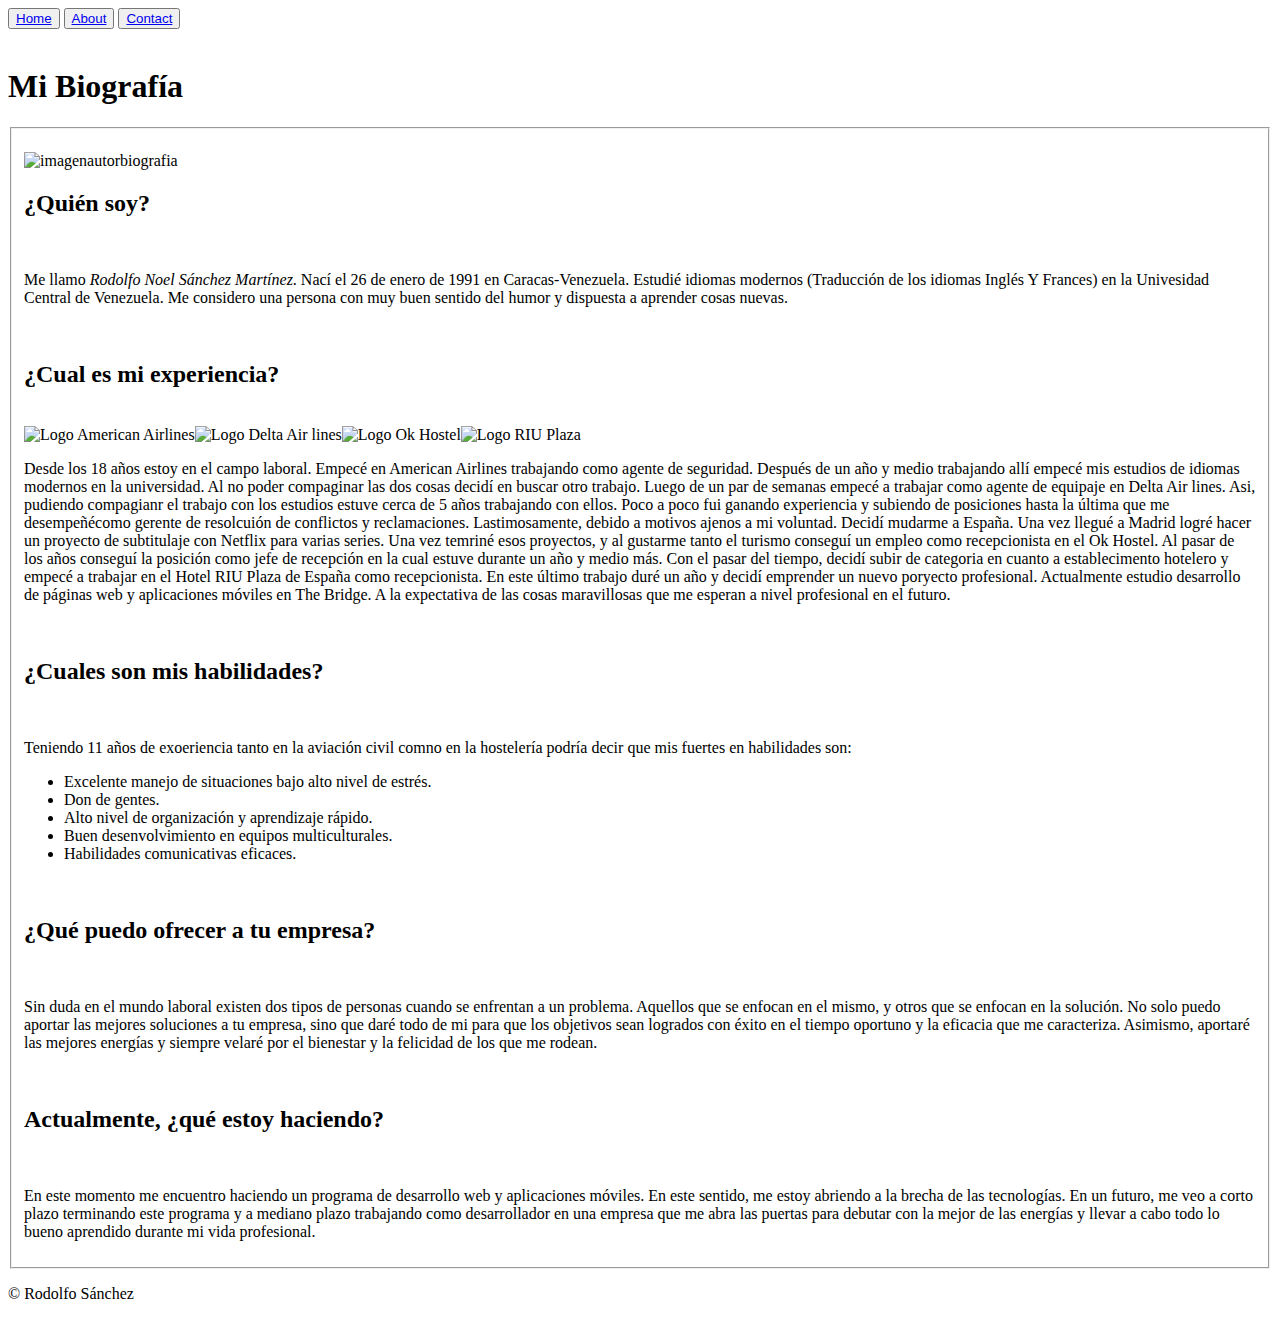
==== biografia.html @ bdc8f44b "Added biografia.html file" ====
<!DOCTYPE html>
<html lang="en">
<head>
    <meta charset="UTF-8">
    <meta name="viewport" content="width=device-width, initial-scale=1.0">
    <meta http-equiv="X-UA-Compatible" content="ie=edge">
    <title>Document</title>
</head>
<body>
<header>
    <nav>
<button>
    <a href="/Users/rodi/Desktop/tb/pw/index.html">Home</a>
</button> 
<button>
    <a href="/Users/rodi/Desktop/tb/pw/biografia.html">About</a>
</button>
<button>
    <a href="/Users/rodi/Desktop/tb/pw/contacto.html">Contact</a>
</button> 
    </nav>
</header>
<section>

<br>
<h1>Mi Biografía</a></h1>
<fieldset>
    <br>
    <img src="/Users/rodi/Desktop/tb/pw/imgpw/IMG_9850.JPG" alt="imagenautorbiografia" style="widows: 100px;height: 200px;">
    <h2>¿Quién soy?</h2>
    <br>
    <p>Me llamo <i>Rodolfo Noel Sánchez Martínez</i>. Nací el 26 de enero de 1991 en Caracas-Venezuela. Estudié idiomas modernos (Traducción de los idiomas Inglés Y Frances) en la Univesidad Central de Venezuela. Me considero una persona con muy buen sentido del humor y dispuesta a aprender cosas nuevas. </p>
    <br>
    <h2> ¿Cual es mi experiencia?</h2>
    <br>
    <img src="http://www.brandemia.org/wp-content/uploads/2013/01/nuevo_logotipo_american_airlines.jpg" alt="Logo American Airlines" width="100px"; height="100px"><img src="https://www.aeropuertos.net/imagenes/Delta-Airlines-Logo.png" alt="Logo Delta Air lines" width="100px"; height="50px"><img src="http://okhostels.com/web/wp-content/uploads/2015/04/logo_okhostels.png"  alt="Logo Ok Hostel"width="100px" height="101px"><img src="https://i2.wp.com/www.webcancun.com.mx/directorio/wp-content/uploads/2016/09/hotel-riu-cancun.jpg?resize=768%2C640&ssl=1" alt="Logo RIU Plaza" width="100px" height="200px">
    <br>
    <p> Desde los 18 años estoy en el campo laboral. Empecé en American Airlines trabajando como agente de seguridad. Después de un año y medio trabajando allí empecé mis estudios de idiomas modernos en la universidad. Al no poder compaginar las dos cosas decidí en buscar otro trabajo. Luego de un par de semanas empecé a trabajar como agente de equipaje en Delta Air lines. Asi, pudiendo compagianr el trabajo con los estudios estuve cerca de 5 años trabajando con ellos. Poco a poco fui ganando experiencia y subiendo de posiciones hasta la última que me desempeñécomo gerente de resolcuión de conflictos y reclamaciones. Lastimosamente, debido a motivos ajenos a mi voluntad. Decidí mudarme a España. Una vez llegué a Madrid logré hacer un proyecto de subtitulaje con Netflix para varias series. Una vez temriné esos proyectos, y al gustarme tanto el turismo conseguí un empleo como recepcionista en el Ok Hostel. Al pasar de los años conseguí la posición como jefe de recepción en la cual estuve durante un año y medio más. Con el pasar del tiempo, decidí subir de categoria en cuanto a establecimento hotelero y empecé a trabajar en el Hotel RIU Plaza de España como recepcionista. En este último trabajo duré un año y decidí emprender un nuevo poryecto profesional. Actualmente estudio desarrollo de páginas web y aplicaciones móviles en The Bridge. A la expectativa de las cosas maravillosas que me esperan a nivel profesional en el futuro. </p>
    <br>
    <h2>¿Cuales son mis habilidades?</h2>
    <br>
    <p>Teniendo 11 años de exoeriencia tanto en la aviación civil comno en la hostelería podría decir que mis fuertes en habilidades son: <br>
        <ul>
            <li>Excelente manejo de situaciones bajo alto nivel de estrés.</li>
            <li>Don de gentes.</li>
            <li>Alto nivel de organización y aprendizaje rápido.</li>
            <li>Buen desenvolvimiento en equipos multiculturales.</li>
            <li>Habilidades comunicativas eficaces.</li>
        </ul>
        </p>
        <br>
        <h2>¿Qué puedo ofrecer a tu empresa?</h2>
        <br>
        <p>Sin duda en el mundo laboral existen dos tipos de personas cuando se enfrentan a un problema. Aquellos que se enfocan en el mismo, y otros que se enfocan en la solución. No solo puedo aportar las mejores soluciones a tu empresa, sino que daré todo de mi para que los objetivos sean logrados con éxito en el tiempo oportuno y la eficacia que me caracteriza. Asimismo, aportaré las mejores energías y siempre velaré por el bienestar y la felicidad de los que me rodean.</p>
        <br>
        <h2>Actualmente, ¿qué estoy haciendo?</h2>
        <br>
        <p>En este momento me encuentro haciendo un programa de desarrollo web y aplicaciones móviles. En este sentido, me estoy abriendo a la brecha de las tecnologías. En un futuro, me veo a corto plazo terminando este programa y a mediano plazo trabajando como desarrollador en una empresa que me abra las puertas para debutar con la mejor de las energías y llevar a cabo todo lo bueno aprendido durante mi vida profesional.</p>
</fieldset>
</section>
</body>
<footer class="footer">
        <div class="footerContainer">
            <p class="copyright">© Rodolfo Sánchez</p>
        </div>
</footer>
</html>
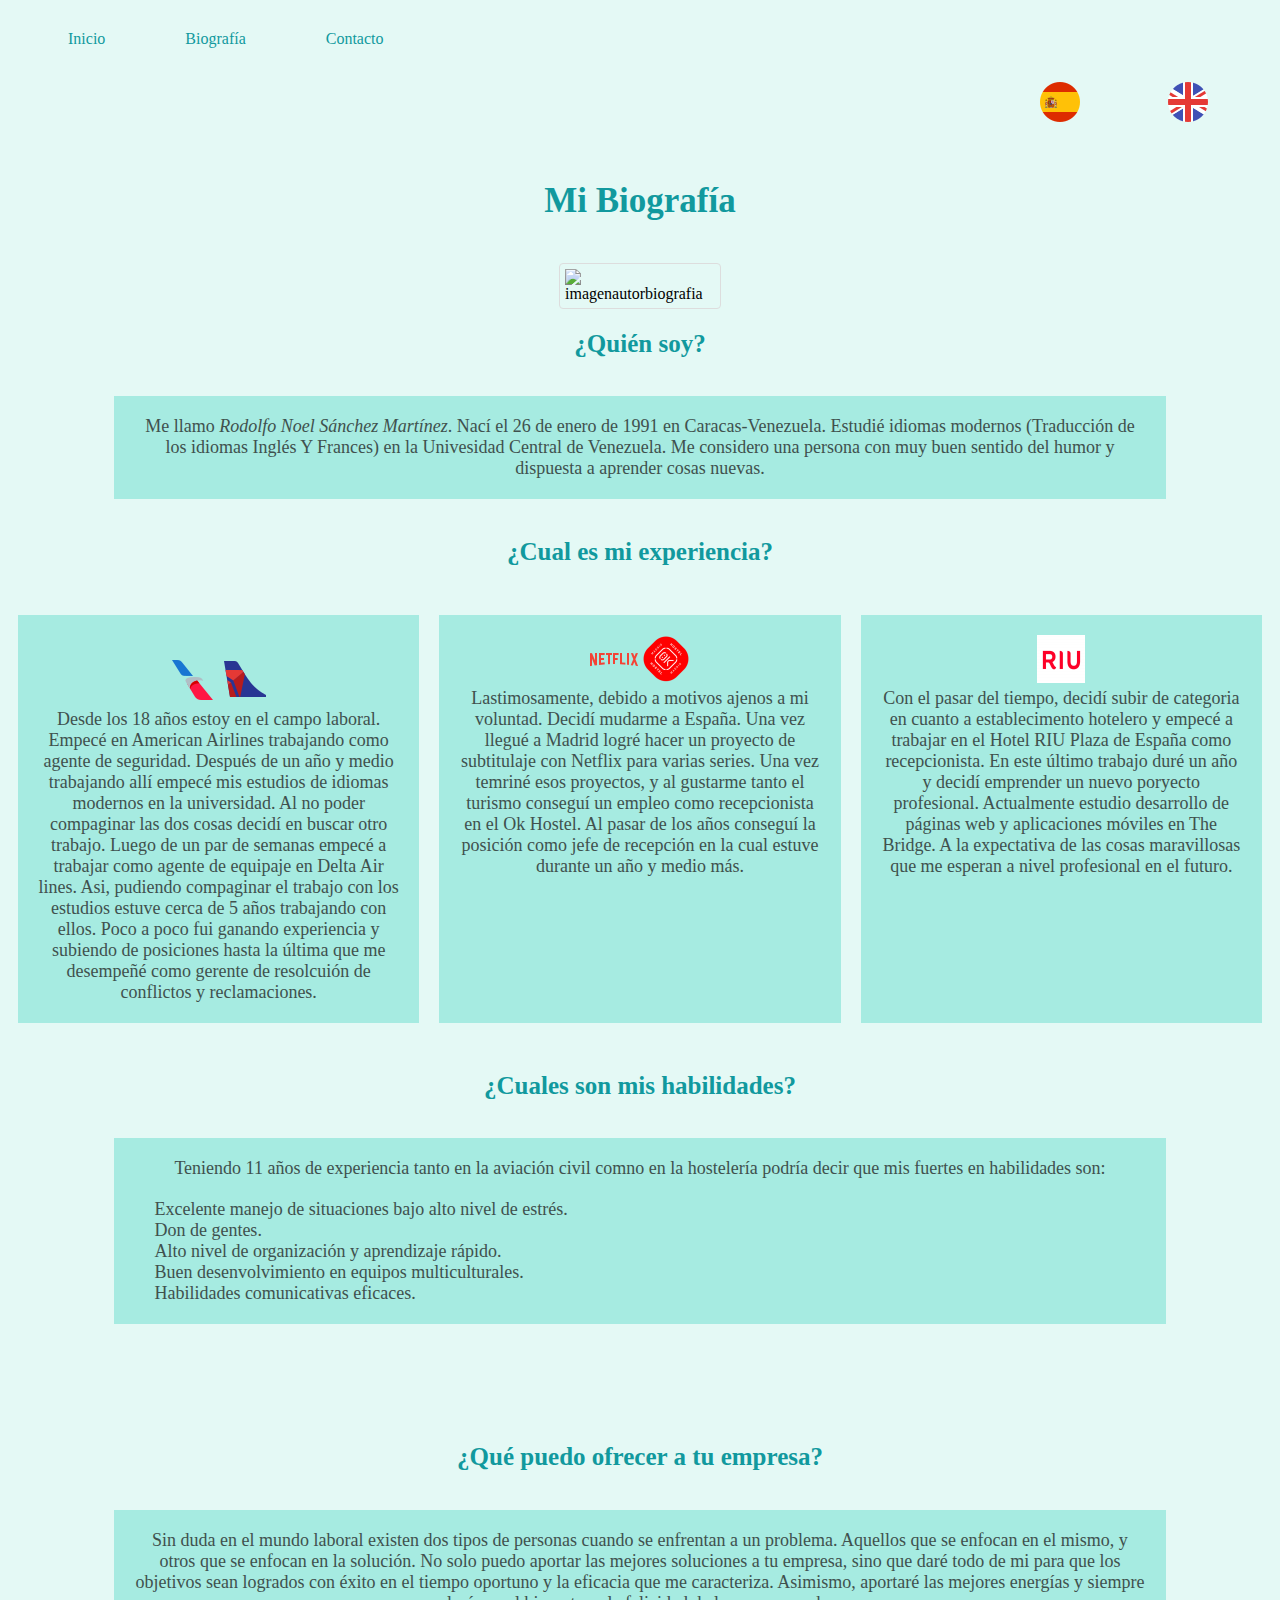
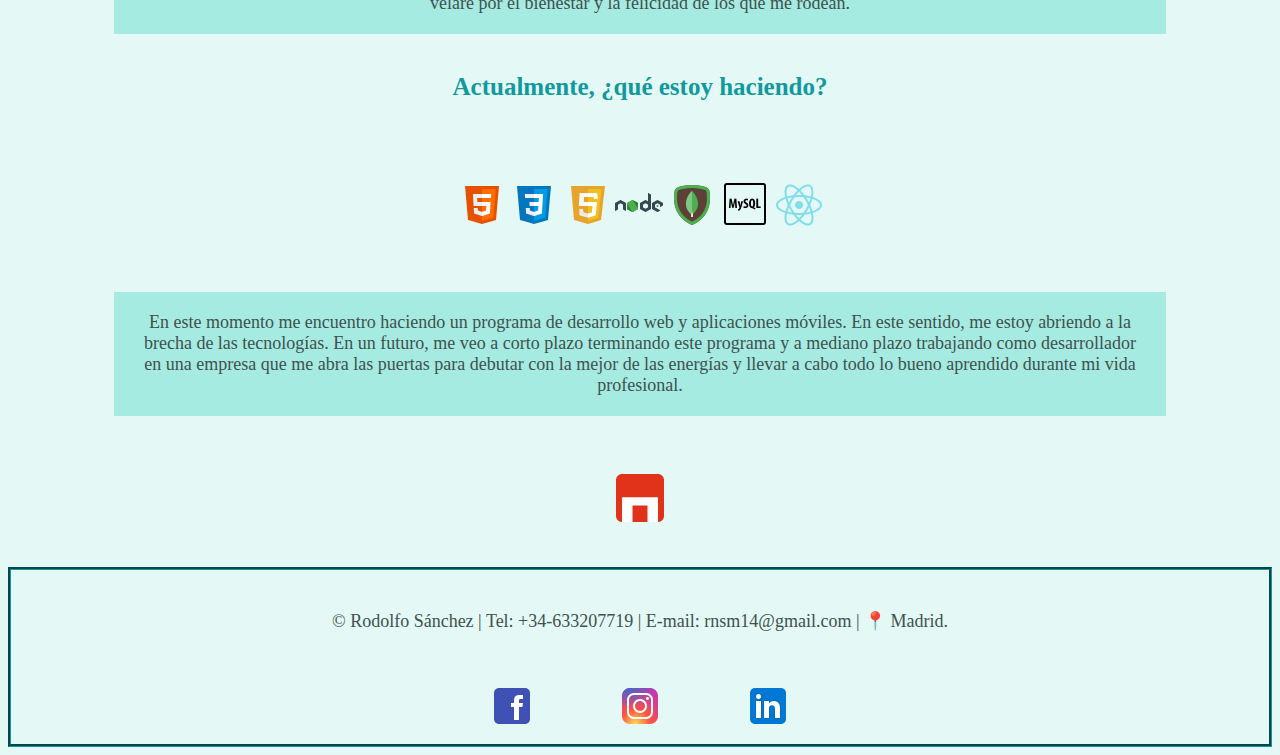
==== commit 35323c4e: "proyecto pagina web final" ====
--- a/biografia.html
+++ b/biografia.html
@@ -4,42 +4,68 @@
     <meta charset="UTF-8">
     <meta name="viewport" content="width=device-width, initial-scale=1.0">
     <meta http-equiv="X-UA-Compatible" content="ie=edge">
-    <title>Document</title>
+    <title>biografia</title>
+    <link href='https://fonts.googleapis.com/css?family=Athiti' rel='stylesheet'>
+    <link rel="stylesheet" href="./estilos2/estilos2.css">
 </head>
 <body>
 <header>
-    <nav>
-<button>
-    <a href="/Users/rodi/Desktop/tb/pw/index.html">Home</a>
-</button> 
-<button>
-    <a href="/Users/rodi/Desktop/tb/pw/biografia.html">About</a>
-</button>
-<button>
-    <a href="/Users/rodi/Desktop/tb/pw/contacto.html">Contact</a>
-</button> 
-    </nav>
+        <nav>  
+                <button class="navbutton" onclick="accion()">Menú</button>
+                    <a href="./index.html" class="nav-enlace off">Inicio</a>
+                    <a href="./biografia.html" class="nav-enlace off">Biografía</a>
+                    <a href="./contacto.html" class="nav-enlace off">Contacto</a>
+                </nav>  
+                <nav class="navlang">
+                    <a href="./index.html" class="nav-enlace off"><img src="./img2/icons8-spain-rounded.png" alt="spaflag"></a>
+                    <a href="./indexEN.html" class="nav-enlace off"><img src="./img2/icons8-great-britain.png" alt="britflag"></a></div>
+                </nav>
+            
+            <script>
+            function accion(){
+                    var ancla = document.getElementsByClassName('nav-enlace');
+                    for(var i = 0; i < ancla.length; i++){
+                        ancla[i].classList.toggle('off');
+                }
+            }
+            </script>
+
 </header>
 <section>
 
 <br>
 <h1>Mi Biografía</a></h1>
-<fieldset>
     <br>
-    <img src="/Users/rodi/Desktop/tb/pw/imgpw/IMG_9850.JPG" alt="imagenautorbiografia" style="widows: 100px;height: 200px;">
+    <img src="/Users/rodi/Desktop/tb/pw/imgpw/IMG_9850.JPG" alt="imagenautorbiografia" class="indexboximg">
     <h2>¿Quién soy?</h2>
     <br>
-    <p>Me llamo <i>Rodolfo Noel Sánchez Martínez</i>. Nací el 26 de enero de 1991 en Caracas-Venezuela. Estudié idiomas modernos (Traducción de los idiomas Inglés Y Frances) en la Univesidad Central de Venezuela. Me considero una persona con muy buen sentido del humor y dispuesta a aprender cosas nuevas. </p>
+    <p class="imtext"> Me llamo <i>Rodolfo Noel Sánchez Martínez</i>. Nací el 26 de enero de 1991 en Caracas-Venezuela. Estudié idiomas modernos (Traducción de los idiomas Inglés Y Frances) en la Univesidad Central de Venezuela. Me considero una persona con muy buen sentido del humor y dispuesta a aprender cosas nuevas. </p>
     <br>
     <h2> ¿Cual es mi experiencia?</h2>
     <br>
-    <img src="http://www.brandemia.org/wp-content/uploads/2013/01/nuevo_logotipo_american_airlines.jpg" alt="Logo American Airlines" width="100px"; height="100px"><img src="https://www.aeropuertos.net/imagenes/Delta-Airlines-Logo.png" alt="Logo Delta Air lines" width="100px"; height="50px"><img src="http://okhostels.com/web/wp-content/uploads/2015/04/logo_okhostels.png"  alt="Logo Ok Hostel"width="100px" height="101px"><img src="https://i2.wp.com/www.webcancun.com.mx/directorio/wp-content/uploads/2016/09/hotel-riu-cancun.jpg?resize=768%2C640&ssl=1" alt="Logo RIU Plaza" width="100px" height="200px">
-    <br>
-    <p> Desde los 18 años estoy en el campo laboral. Empecé en American Airlines trabajando como agente de seguridad. Después de un año y medio trabajando allí empecé mis estudios de idiomas modernos en la universidad. Al no poder compaginar las dos cosas decidí en buscar otro trabajo. Luego de un par de semanas empecé a trabajar como agente de equipaje en Delta Air lines. Asi, pudiendo compagianr el trabajo con los estudios estuve cerca de 5 años trabajando con ellos. Poco a poco fui ganando experiencia y subiendo de posiciones hasta la última que me desempeñécomo gerente de resolcuión de conflictos y reclamaciones. Lastimosamente, debido a motivos ajenos a mi voluntad. Decidí mudarme a España. Una vez llegué a Madrid logré hacer un proyecto de subtitulaje con Netflix para varias series. Una vez temriné esos proyectos, y al gustarme tanto el turismo conseguí un empleo como recepcionista en el Ok Hostel. Al pasar de los años conseguí la posición como jefe de recepción en la cual estuve durante un año y medio más. Con el pasar del tiempo, decidí subir de categoria en cuanto a establecimento hotelero y empecé a trabajar en el Hotel RIU Plaza de España como recepcionista. En este último trabajo duré un año y decidí emprender un nuevo poryecto profesional. Actualmente estudio desarrollo de páginas web y aplicaciones móviles en The Bridge. A la expectativa de las cosas maravillosas que me esperan a nivel profesional en el futuro. </p>
+    <section class="fbox">
+    <p class="columnatres">
+        <br>
+        <img src="./img2/icons8-american-airlines-48.png" alt="Logo American Airlines">
+        <img src="./img2/icons8-delta-airlines-48.png" alt="Logo Delta Air lines">
+        <br>
+         Desde los 18 años estoy en el campo laboral. Empecé en American Airlines trabajando como agente de seguridad. Después de un año y medio trabajando allí empecé mis estudios de idiomas modernos en la universidad. Al no poder compaginar las dos cosas decidí en buscar otro trabajo. Luego de un par de semanas empecé a trabajar como agente de equipaje en Delta Air lines. Asi, pudiendo compaginar el trabajo con los estudios estuve cerca de 5 años trabajando con ellos. Poco a poco fui ganando experiencia y subiendo de posiciones hasta la última que me desempeñé como gerente de resolcuión de conflictos y reclamaciones.</p>
+         <br>
+        <p class="columnatres">
+            <img src="./img2/icons8-netflix-48.png" alt="logonf">
+            <img src="./img2/8289logo_okhostels.ico"  alt="Logo Ok Hostel" class="imgok">
+        
+        <br>
+         Lastimosamente, debido a motivos ajenos a mi voluntad. Decidí mudarme a España. Una vez llegué a Madrid logré hacer un proyecto de subtitulaje con Netflix para varias series. Una vez temriné esos proyectos, y al gustarme tanto el turismo conseguí un empleo como recepcionista en el Ok Hostel. Al pasar de los años conseguí la posición como jefe de recepción en la cual estuve durante un año y medio más. </p>
+         <p class="columnatres"> <img src="./img2/9308logoriu.ico" alt="Logo RIU Plaza" class="imgriu"> 
+        <br>
+        Con el pasar del tiempo, decidí subir de categoria en cuanto a establecimento hotelero y empecé a trabajar en el Hotel RIU Plaza de España como recepcionista. En este último trabajo duré un año y decidí emprender un nuevo poryecto profesional. Actualmente estudio desarrollo de páginas web y aplicaciones móviles en The Bridge. A la expectativa de las cosas maravillosas que me esperan a nivel profesional en el futuro. </p>
+    </section>
     <br>
     <h2>¿Cuales son mis habilidades?</h2>
     <br>
-    <p>Teniendo 11 años de exoeriencia tanto en la aviación civil comno en la hostelería podría decir que mis fuertes en habilidades son: <br>
+    <p class="imtext">Teniendo 11 años de experiencia tanto en la aviación civil comno en la hostelería podría decir que mis fuertes en habilidades son: <br>
+        <section>
         <ul>
             <li>Excelente manejo de situaciones bajo alto nivel de estrés.</li>
             <li>Don de gentes.</li>
@@ -47,21 +73,40 @@
             <li>Buen desenvolvimiento en equipos multiculturales.</li>
             <li>Habilidades comunicativas eficaces.</li>
         </ul>
+        </section>
         </p>
         <br>
         <h2>¿Qué puedo ofrecer a tu empresa?</h2>
         <br>
-        <p>Sin duda en el mundo laboral existen dos tipos de personas cuando se enfrentan a un problema. Aquellos que se enfocan en el mismo, y otros que se enfocan en la solución. No solo puedo aportar las mejores soluciones a tu empresa, sino que daré todo de mi para que los objetivos sean logrados con éxito en el tiempo oportuno y la eficacia que me caracteriza. Asimismo, aportaré las mejores energías y siempre velaré por el bienestar y la felicidad de los que me rodean.</p>
+        <p class="imtext">Sin duda en el mundo laboral existen dos tipos de personas cuando se enfrentan a un problema. Aquellos que se enfocan en el mismo, y otros que se enfocan en la solución. No solo puedo aportar las mejores soluciones a tu empresa, sino que daré todo de mi para que los objetivos sean logrados con éxito en el tiempo oportuno y la eficacia que me caracteriza. Asimismo, aportaré las mejores energías y siempre velaré por el bienestar y la felicidad de los que me rodean.</p>
         <br>
         <h2>Actualmente, ¿qué estoy haciendo?</h2>
         <br>
-        <p>En este momento me encuentro haciendo un programa de desarrollo web y aplicaciones móviles. En este sentido, me estoy abriendo a la brecha de las tecnologías. En un futuro, me veo a corto plazo terminando este programa y a mediano plazo trabajando como desarrollador en una empresa que me abra las puertas para debutar con la mejor de las energías y llevar a cabo todo lo bueno aprendido durante mi vida profesional.</p>
-</fieldset>
+        <p>
+            <img src="./img2/html.png" alt="logohtml">
+            <img src="./img2/css3-48.png" alt="locoCSS">
+            <img src="./img2/javascript-48.png" alt="logojs">
+            <img src="./img2/nodejs-48.png" alt="logonode">
+            <img src="./img2/mongodb-48.png" alt="logomongo">
+            <img src="./img2/mysql-50.png" alt="logosql">
+            <img src="./img2/react-native-48.png" alt="logoreact">
+        </p>
+        <br>
+        <p class="imtext">En este momento me encuentro haciendo un programa de desarrollo web y aplicaciones móviles. En este sentido, me estoy abriendo a la brecha de las tecnologías. En un futuro, me veo a corto plazo terminando este programa y a mediano plazo trabajando como desarrollador en una empresa que me abra las puertas para debutar con la mejor de las energías y llevar a cabo todo lo bueno aprendido durante mi vida profesional.</p>
+        <br>
+        <p>
+        <img src="./img2/tb22.png" alt="logotb">
+        </p>
 </section>
 </body>
 <footer class="footer">
         <div class="footerContainer">
-            <p class="copyright">© Rodolfo Sánchez</p>
+            <p class="copyright">© Rodolfo Sánchez | Tel: +34-633207719 | E-mail: rnsm14@gmail.com | 📍 Madrid.</p>
+            <nav class="navdos">   
+                    <a href="https://www.facebook.com/rodo1814" target="_blank" class="nav-enlace off"> <img src="./img2/icons8-facebook-48.png" alt="logofb"></a>
+                    <a href="https://www.instagram.com/irodi1814" target="_blank" class="nav-enlace off"><img src="./img2/icons8-instagram-48.png" alt="logoinsta"></a>
+                    <a href="https://www.linkedin.com/in/rodolfo-sanchez-martinez-210615b2/" target="_blank" class="nav-enlace off"><img src="./img2/icons8-linkedin-48.png" alt="logolinkedin"></a>
+                </nav>
         </div>
 </footer>
 </html>--- a/estilos2/estilos2.css
+++ b/estilos2/estilos2.css
@@ -0,0 +1,209 @@
+/*Barra de Navegador */
+.nav-enlace {
+    display: inline-block;
+    background: #e4f9f5;
+    color: #11999e;
+    padding: 10px 40px;
+    text-decoration: none;
+    
+}
+.nav-enlace:hover{
+    background: #30e3ca;
+}
+nav {
+    background: #e4f9f5;
+    padding: 10px 10px 0px 10px;
+    display: flex;
+    justify-content: flex-start;
+    margin: 10px 10px 0px 10px;
+}
+.navbutton {
+    background: #e4f9f5;
+    color: #11999e;
+    padding: 10px 0;
+    border: 2px groove #11999e;
+    display: none;
+}
+ .navdos {
+    display: inline-flex;
+    flex-direction: row;
+    flex-wrap: wrap;
+    align-items: end;
+    margin-top: 0px;
+    padding-top:0px;
+    justify-content: center;
+}
+.navlang {
+    display: flex;
+    justify-content: flex-end;
+    margin-top: 0px; 
+
+}
+/* Elementoes generales */
+body {
+    background: #e4f9f5;
+}
+h1 {
+    color: #11999e;
+    font-size: 35px;
+}
+h2 {
+    font-size: 25px;
+    color: #11999e;
+}
+p {
+    font-size: 18px;
+    padding: 20px;
+    margin: 20px;
+    color: #40514e;
+}
+h1, h2, p{
+    text-align: center;
+}
+
+.fbox{
+    display: flex;
+}
+.columnatres{
+    background: #a6ebe1;
+    color: #40514e;
+    padding: 20px;
+    width: 50%;
+    margin: 10px;
+}
+ul{
+    list-style-position: inside;
+    margin: auto;
+    padding: auto;
+    background: #a6ebe1;
+    width: 80%;
+    text-align: start;
+    list-style: none;
+    padding-bottom: 20px;
+}
+li {
+    color: #40514e;
+    font-size: 18px;
+}
+/* Elementos en el formulario de contacto */
+.form {
+    display: inline-block;
+    padding: 20px;
+    text-align:left;
+    border-style: groove;
+    border-color: #11999e;
+    max-width: 40%;
+    margin: auto;
+    
+}
+.submitboton {
+    color: #40514e;
+    background: #a6ebe1;
+}
+.flexform {
+    display: flex;
+    flex-basis: 0;
+    flex-grow: 1;
+    flex-shrink: 1;
+}
+div{
+    text-align: center;
+}
+/* Elementos para el footer */
+.footerContainer {
+    display: flexbox;
+    border-style: groove;
+    border-color: #11999e;
+    text-align: center;
+    content: normal;
+}
+/* Elementos de Index */
+.sectionindexflex {
+    display: flex;
+    flex-wrap: wrap;
+    justify-content: center;
+}
+.indexbox{
+    background: #a6ebe1;
+    color: #40514e;
+    padding: 20px;
+    width: 70%;
+    margin: 20px 20px 0px 20px;
+}
+.pindexbox {
+    background: #a6ebe1;
+    color: #40514e;
+    padding: 20px;
+    width: 70%;
+    margin: 0 20px 20px 20px;
+}
+/* Elementos para la biografía */
+.sectionbioflex {
+    display: inline-block;
+    justify-content: center;
+}
+.indexboximg{
+  display: block;
+  margin-left: auto;
+  margin-right: auto;
+  border: 1px solid #ddd;
+  border-radius: 4px;
+  padding: 5px;
+  width: 150px;
+}
+.imtext {
+    background: #a6ebe1;
+    color: #40514e;
+    padding: auto;
+    width: 80%;
+    margin: auto;
+}
+
+/* Media queries */
+@media all and (max-width: 600px) {
+    nav{
+        background: #e4f9f5;
+        flex-direction: column;
+        text-align: center;
+    }
+    .nav-enlace{
+        margin: 10px 0px;
+    }
+    .navbutton {
+        display: inline-block;
+    }
+    .off{
+        display: none;
+    }
+}
+@media all and (max-width: 490px) {
+    .columnatres {
+    background: #a6ebe1;
+    color: #40514e;
+    padding: auto;
+    width: auto;
+    margin: 20px 0;
+    font-size: 10px;
+    text-align: auto;
+    }
+    .form {
+        display: inline-block;
+        padding: 55px;
+        text-align:left;
+        border-style: groove;
+        border-color: #11999e;
+        max-width: 60%;
+        margin: auto;
+        
+    }
+    .submitboton {
+        color: #40514e;
+        background: #a6ebe1;
+    }
+    .flexform {
+        display: flex;
+        flex-basis: 0;
+        flex-grow: 1;
+        flex-shrink: 1;
+    }
+}
